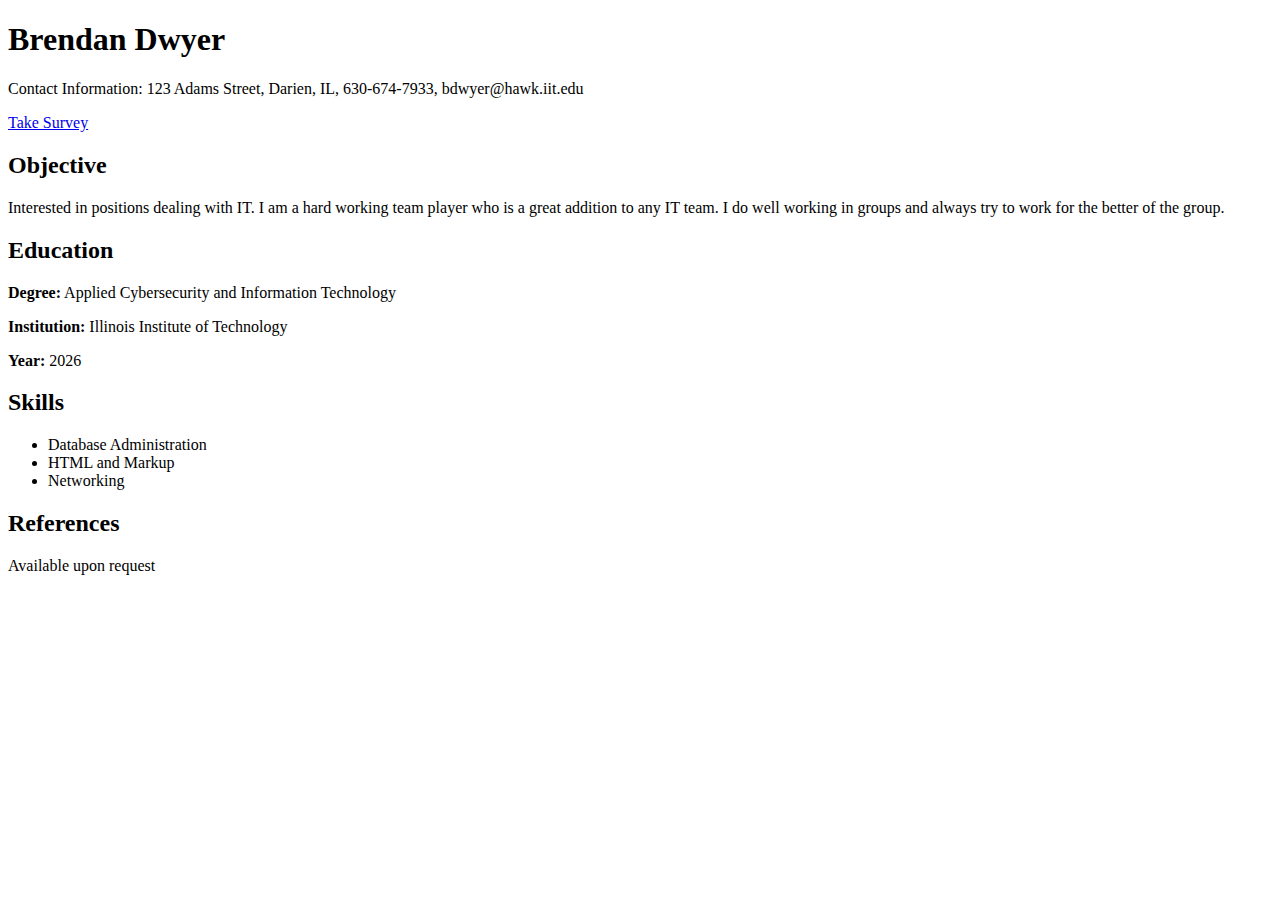
==== index.html @ fe6f7449 "Added resume" ====
<!DOCTYPE html>
<html lang="en">
<meta charset="UTF-8">
<head>
    <title>Resume</title>
</head>
<body>
    <header>
        <h1>Brendan Dwyer</h1>
        <p>Contact Information: 123 Adams Street, Darien, IL, 630-674-7933, bdwyer@hawk.iit.edu</p>
         <a href="survey.html">Take Survey</a>
    </header>
    
    <section>
        <h2>Objective</h2>
        <p>Interested in positions dealing with IT. I am a hard working team player who is a great addition to any IT team. I do well working in groups and always try to work for the better of the group.</p>
    </section>
    
    <section>
        <h2>Education</h2>
        <p><strong>Degree:</strong> Applied Cybersecurity and Information Technology</p>
        <p><strong>Institution:</strong> Illinois Institute of Technology</p>
        <p><strong>Year:</strong> 2026</p>
    </section>
    
    
    <section>
        <h2>Skills</h2>
        <ul>
            <li>Database Administration</li>
            <li>HTML and Markup</li>
            <li>Networking</li>
        </ul>
    </section>
    
    <section>
        <h2>References</h2>
        <p>Available upon request</p>
    </section>
</body>
</html>
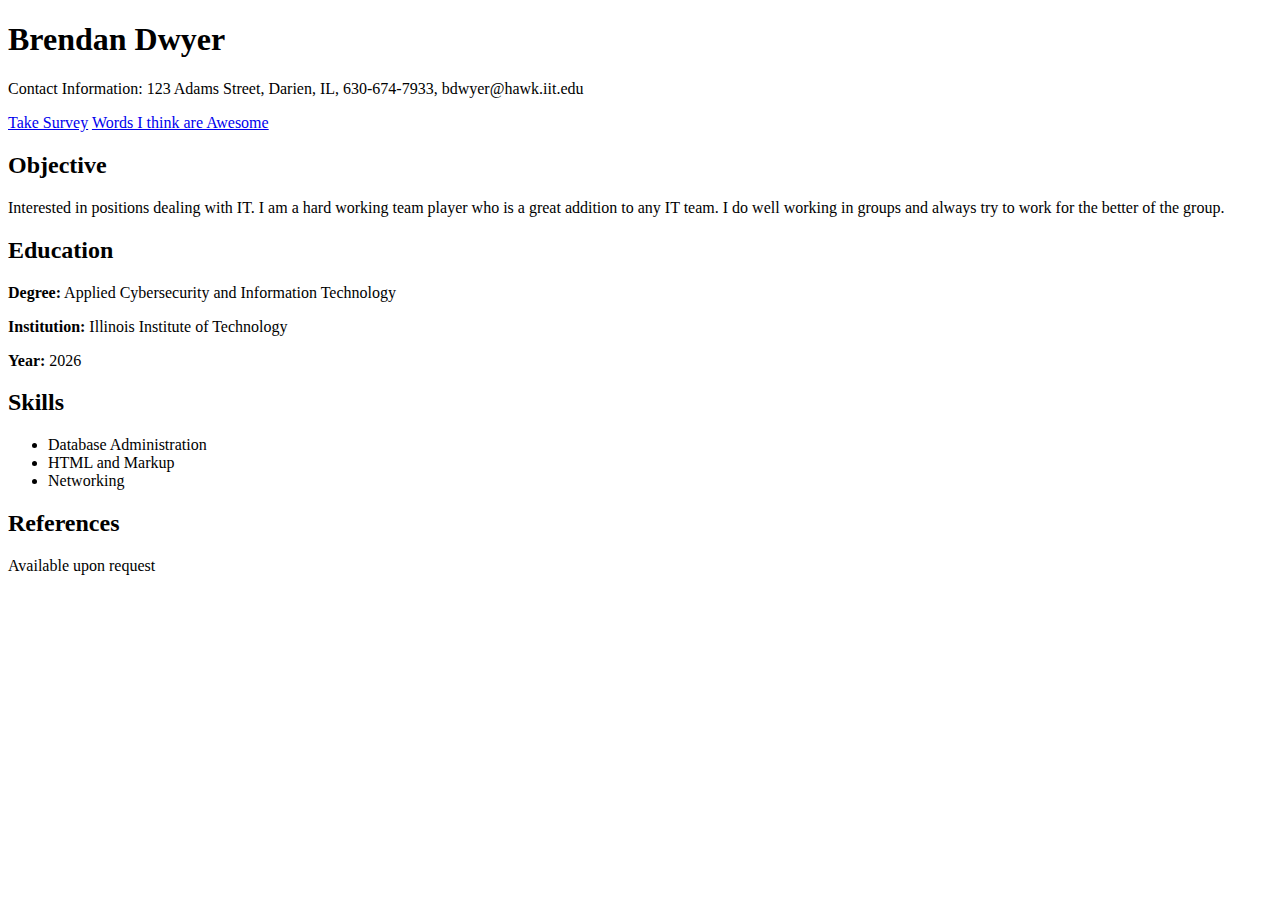
==== commit 455cd1bb: "Added link to get to awesome words page" ====
--- a/index.html
+++ b/index.html
@@ -9,6 +9,7 @@
         <h1>Brendan Dwyer</h1>
         <p>Contact Information: 123 Adams Street, Darien, IL, 630-674-7933, bdwyer@hawk.iit.edu</p>
          <a href="survey.html">Take Survey</a>
+         <a href="awesomewords.html">Words I think are Awesome</a> 
     </header>
     
     <section>
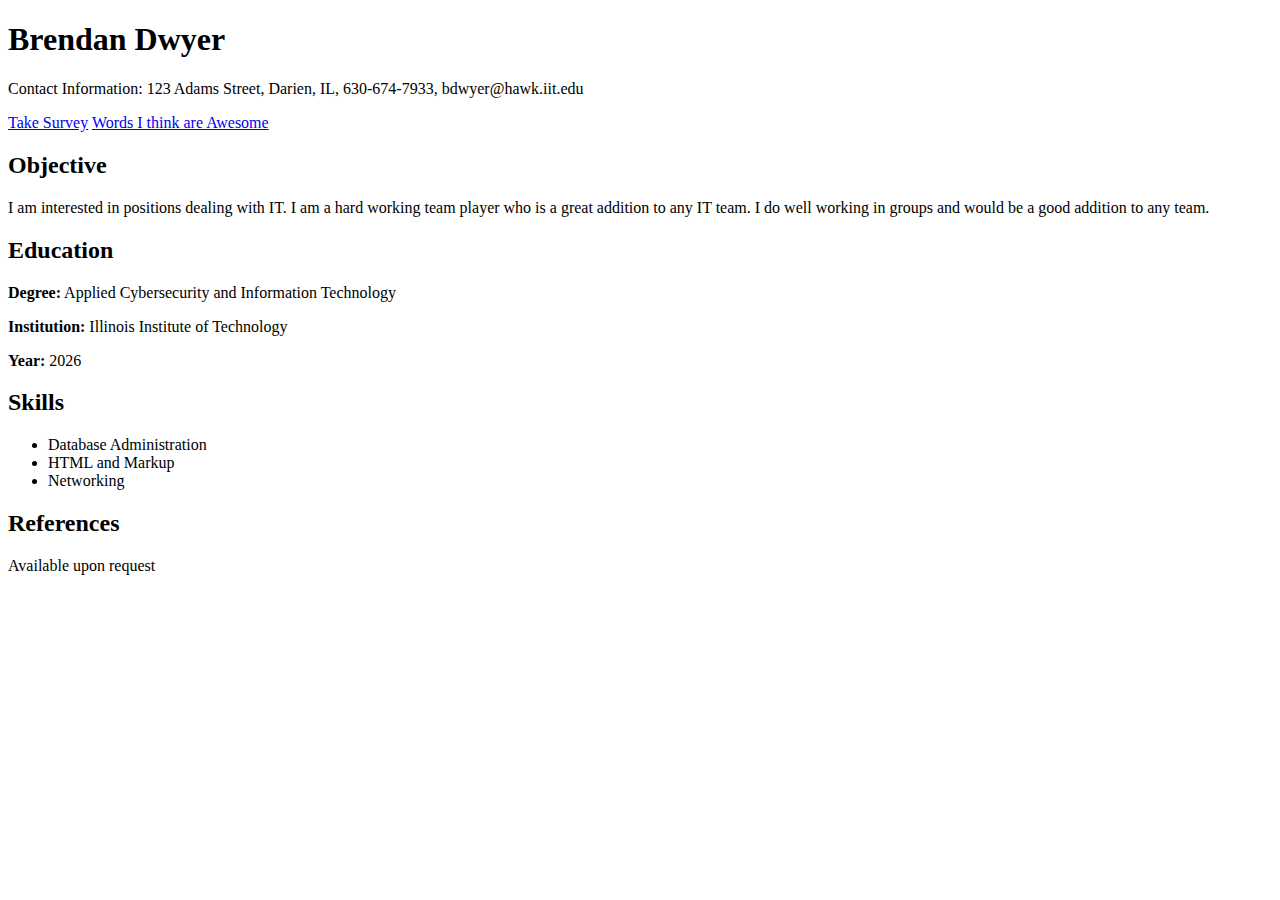
==== commit 76ecd27c: "Added links and changed formatting" ====
--- a/index.html
+++ b/index.html
@@ -1,7 +1,6 @@
 <!DOCTYPE html>
 <html lang="en">
 <meta charset="UTF-8">
-<head>
     <title>Resume</title>
 </head>
 <body>
@@ -14,7 +13,7 @@
     
     <section>
         <h2>Objective</h2>
-        <p>Interested in positions dealing with IT. I am a hard working team player who is a great addition to any IT team. I do well working in groups and always try to work for the better of the group.</p>
+        <p>I am interested in positions dealing with IT. I am a hard working team player who is a great addition to any IT team. I do well working in groups and would be a good addition to any team.</p>
     </section>
     
     <section>
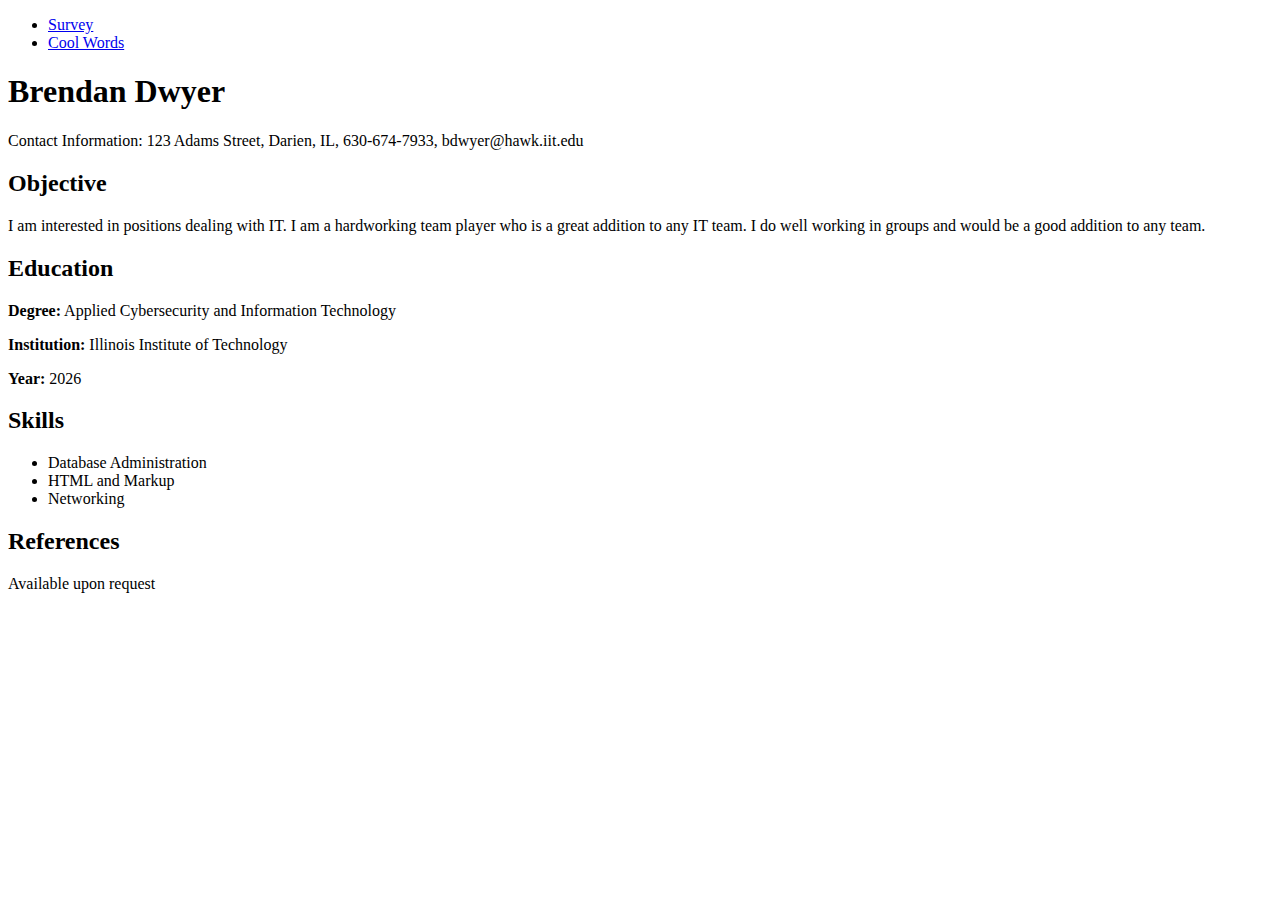
==== commit eb475a9c: "Standardized indentation, changed navigation system" ====
--- a/index.html
+++ b/index.html
@@ -1,42 +1,46 @@
 <!DOCTYPE html>
 <html lang="en">
-<meta charset="UTF-8">
+  <head>
+    <meta charset="UTF-8">
     <title>Resume</title>
-</head>
-<body>
+  </head>
+  <body>
+    <nav>
+      <ul>
+        <li><a href="survey.html">Survey</a></li>
+        <li><a href="awesomewords.html">Cool Words</a></li>
+      </ul>
+    </nav>
+
     <header>
-        <h1>Brendan Dwyer</h1>
-        <p>Contact Information: 123 Adams Street, Darien, IL, 630-674-7933, bdwyer@hawk.iit.edu</p>
-         <a href="survey.html">Take Survey</a>
-         <a href="awesomewords.html">Words I think are Awesome</a> 
+      <h1>Brendan Dwyer</h1>
+      <p>Contact Information: 123 Adams Street, Darien, IL, 630-674-7933, bdwyer@hawk.iit.edu</p>
     </header>
-    
+
     <section>
-        <h2>Objective</h2>
-        <p>I am interested in positions dealing with IT. I am a hard working team player who is a great addition to any IT team. I do well working in groups and would be a good addition to any team.</p>
+      <h2>Objective</h2>
+      <p>I am interested in positions dealing with IT. I am a hardworking team player who is a great addition to any IT team. I do well working in groups and would be a good addition to any team.</p>
     </section>
-    
+
     <section>
-        <h2>Education</h2>
-        <p><strong>Degree:</strong> Applied Cybersecurity and Information Technology</p>
-        <p><strong>Institution:</strong> Illinois Institute of Technology</p>
-        <p><strong>Year:</strong> 2026</p>
+      <h2>Education</h2>
+      <p><strong>Degree:</strong> Applied Cybersecurity and Information Technology</p>
+      <p><strong>Institution:</strong> Illinois Institute of Technology</p>
+      <p><strong>Year:</strong> 2026</p>
     </section>
-    
-    
+
     <section>
-        <h2>Skills</h2>
-        <ul>
-            <li>Database Administration</li>
-            <li>HTML and Markup</li>
-            <li>Networking</li>
-        </ul>
+      <h2>Skills</h2>
+      <ul>
+        <li>Database Administration</li>
+        <li>HTML and Markup</li>
+        <li>Networking</li>
+      </ul>
     </section>
-    
+
     <section>
-        <h2>References</h2>
-        <p>Available upon request</p>
+      <h2>References</h2>
+      <p>Available upon request</p>
     </section>
-</body>
+  </body>
 </html>
-
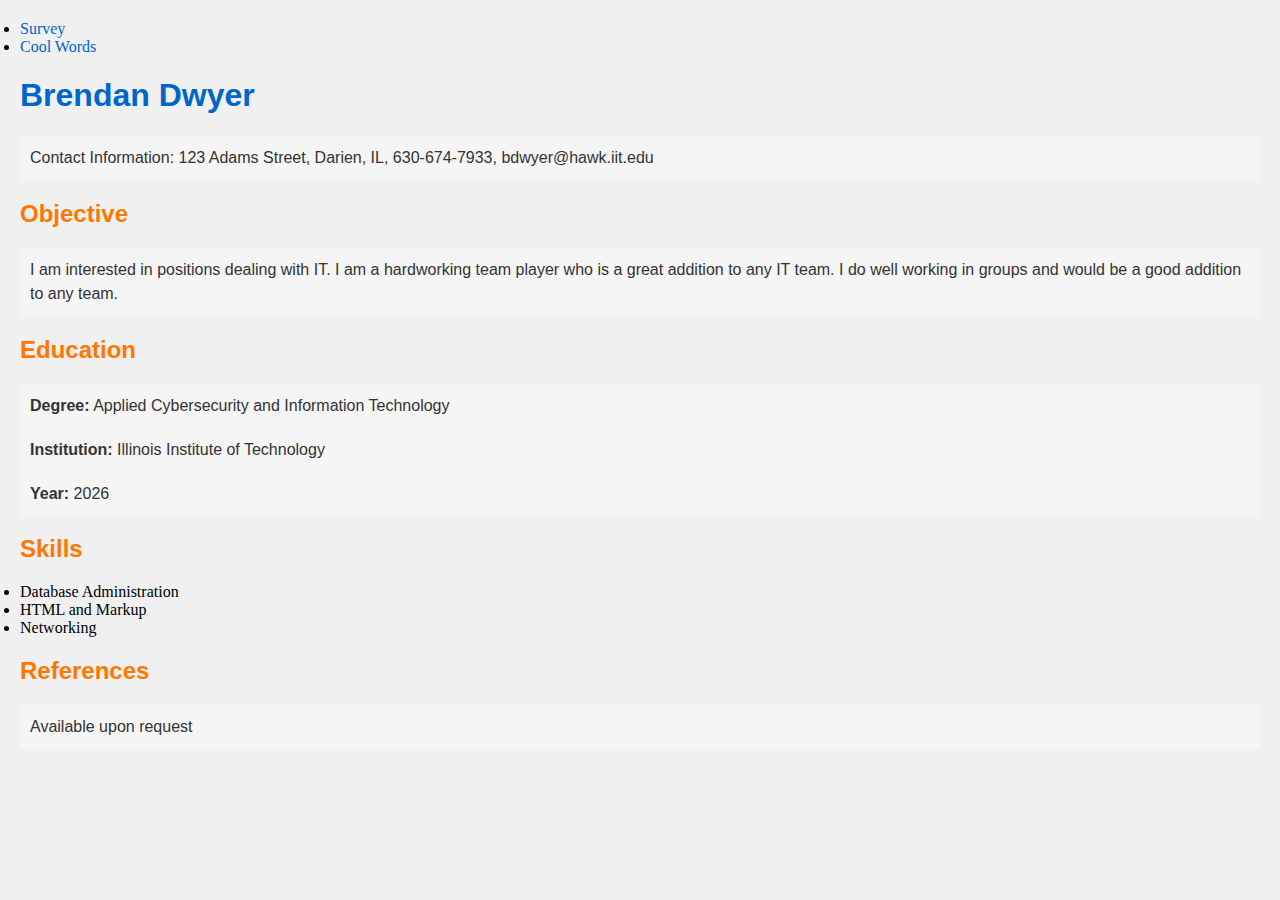
==== commit 906af0ad: "Fixed css href index.html" ====
--- a/index.html
+++ b/index.html
@@ -3,6 +3,7 @@
   <head>
     <meta charset="UTF-8">
     <title>Resume</title>
+    <link rel="stylesheet" type="text/css" href="css/style.css">
   </head>
   <body>
     <nav>
--- a/css/style.css
+++ b/css/style.css
@@ -0,0 +1,80 @@
+body, ul, li, p {
+  margin: 0;
+  padding: 0;
+}
+
+.navbar {
+  text-align: center;
+  background-color: #333;
+  color: white;
+  font-family: Arial, sans-serif;
+}
+
+.navbar ul {
+  list-style: none;
+}
+
+.navbar li {
+  display: inline;
+  margin-right: 20px;
+}
+
+h1 {
+  font-family: 'YourImportedFont', sans-serif;
+  font-weight: bold;
+  color: #0066cc;
+}
+
+p {
+  font-family: Arial, sans-serif;
+  font-size: 16px;
+  line-height: 1.5;
+  color: #333;
+}
+
+a {
+  text-decoration: none;
+  color: #0066cc;
+}
+
+a:hover {
+  text-decoration: underline;
+}
+
+body {
+  background-color: #f0f0f0;
+  padding: 20px;
+}
+
+.button {
+  background: linear-gradient(45deg, #ff6a00, #ff006a);
+  color: white;
+  padding: 10px 20px;
+  border: none;
+  border-radius: 5px;
+  cursor: pointer;
+}
+
+.navbar {
+  box-shadow: 0px 4px 6px rgba(0, 0, 0, 0.1);
+}
+
+h2 {
+  font-family: 'YourOtherImportedFont', sans-serif;
+  font-weight: bold;
+  color: #ff7700;
+}
+
+p {
+  background-color: #f5f5f5;
+  padding: 10px;
+  border-radius: 5px;
+}
+
+a {
+  transition: color 0.3s ease;
+}
+
+a:hover {
+  color: #ff7700;
+}
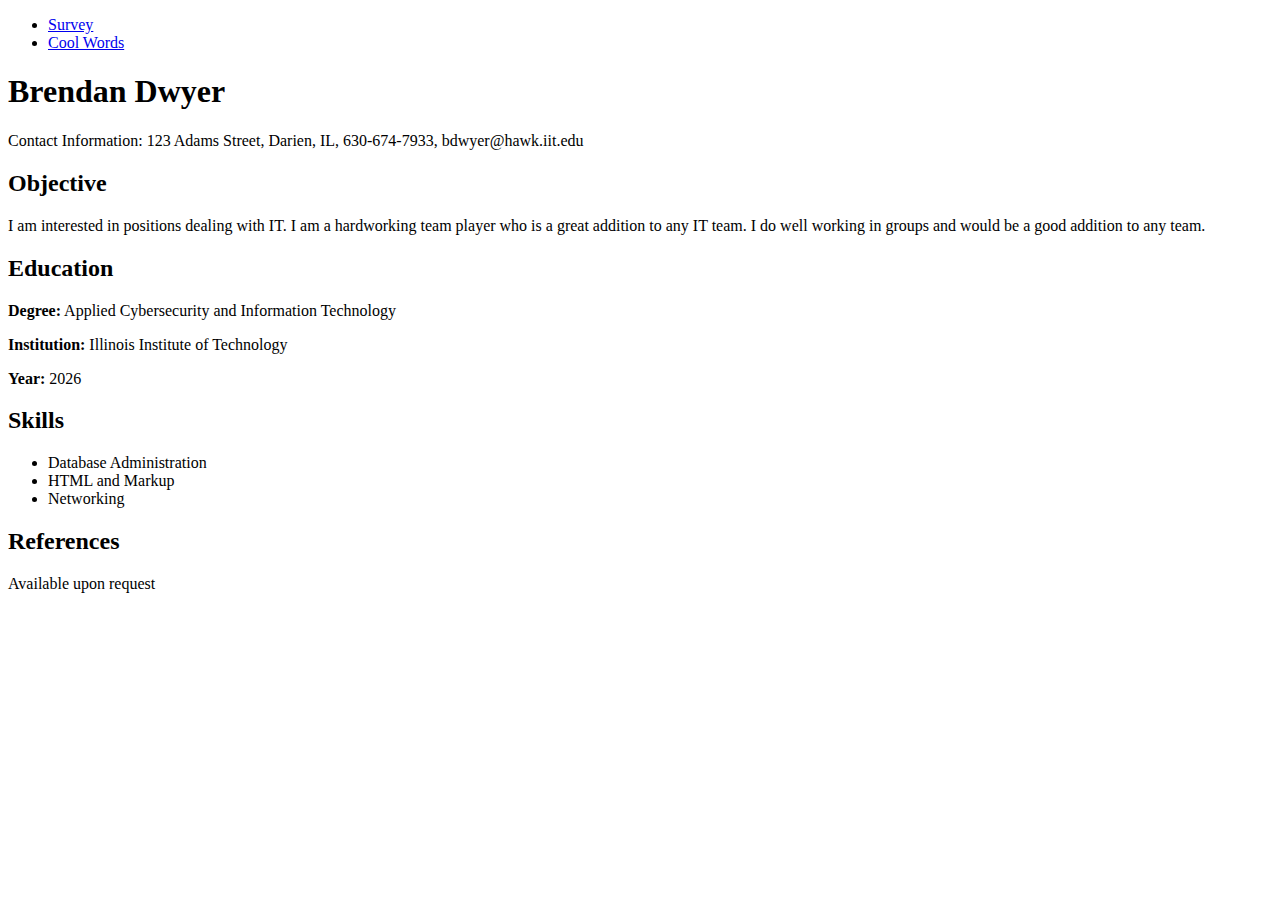
==== commit af66b9c2: "Update index.html" ====
--- a/index.html
+++ b/index.html
@@ -3,7 +3,6 @@
   <head>
     <meta charset="UTF-8">
     <title>Resume</title>
-    <link rel="stylesheet" type="text/css" href="css/style.css">
   </head>
   <body>
     <nav>
